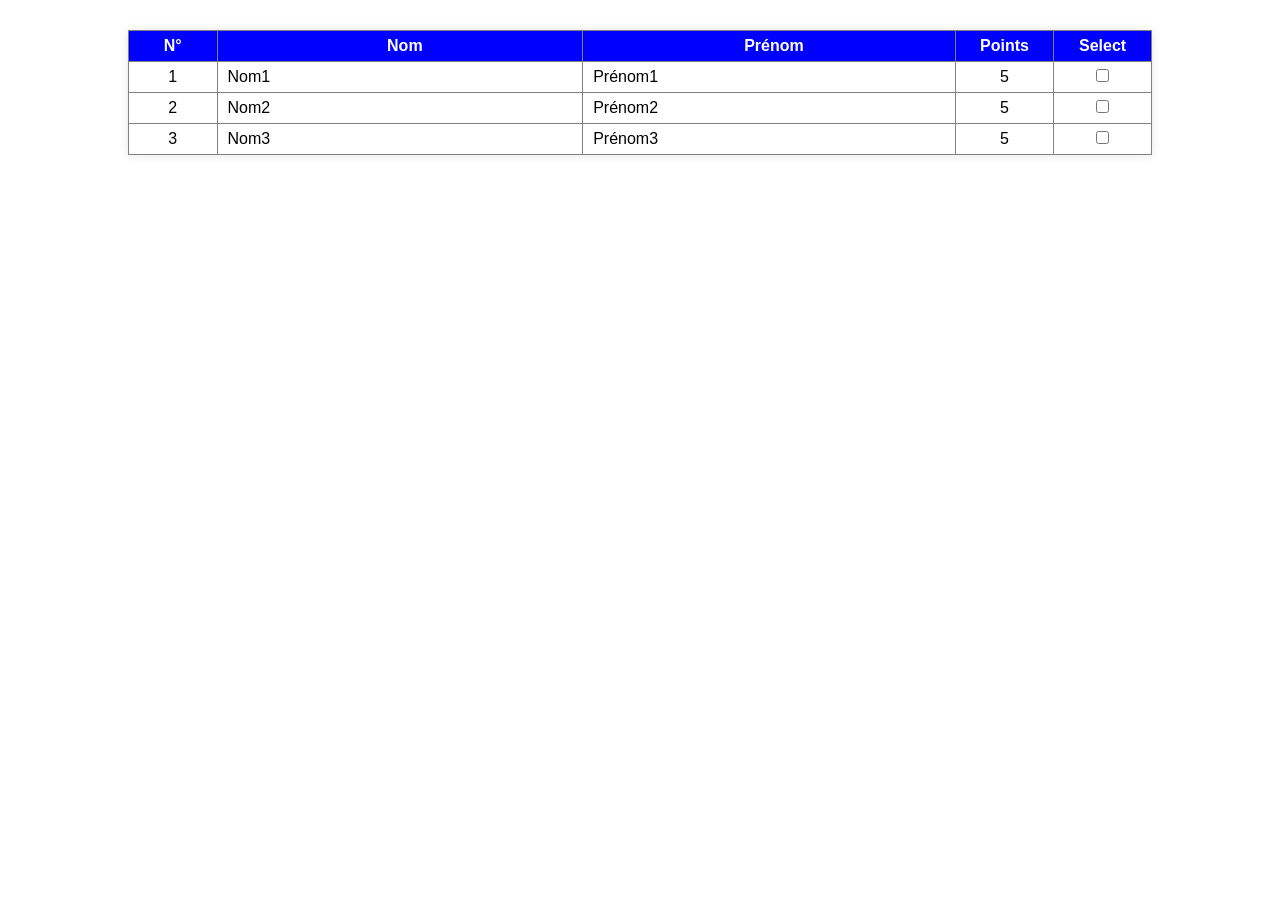
==== etape1/index.html @ 9f88ea73 "step1 step1" ====
<!DOCTYPE html>
<html lang="en">
<head>
    <meta charset="UTF-8">
    <meta name="viewport" content="width=device-width, initial-scale=1.0">
    <link rel="stylesheet" href="https://cdnjs.cloudflare.com/ajax/libs/font-awesome/5.15.2/css/all.min.css">
	<link rel="stylesheet" href="style.css" />
	<title>Tableau</title>

</head>
<body>
    <div class="table_container">
    <table border="1">
        <thead>
            <tr>
                <th class="col_number">N°</th>
                <th class="col_text" id="nomcol">Nom</th>
                <th class="col_text" id="prenomcol">Prénom</th>
                <th class="col_number">Points</th>
                <th class="col_chkbox">Select</th>
            </tr>
        </thead>
        <tr>
            <td class="col_number">1</td>
            <td class="col_text">Nom1</td>
            <td class="col_text">Prénom1</td>
            <td class="col_number">5</td>
            <td class="col_chkbox"><input type="checkbox"></td>
        </tr>
        <tr>
            <td class="col_number">2</td>
            <td class="col_text">Nom2</td>
            <td class="col_text">Prénom2</td>
            <td class="col_number">5</td>
            <td class="col_chkbox"><input type="checkbox"></td>
        </tr>
        <tr>
            <td class="col_number">3</td>
            <td class="col_text">Nom3</td>
            <td class="col_text">Prénom3</td>
            <td class="col_number">5</td>
            <td class="col_chkbox"><input type="checkbox"></td>
        </tr>
    </table>
    </div>
</body>
</html>
---- etape1/style.css ----
* {
    margin: 0;
    padding: 0;
}

table {
    border-collapse: collapse;
    width: 80%;
    margin: 30px auto;
    font-family: Arial, sans-serif;
    background-color: white;
    overflow: hidden;
    box-shadow: 0 0 10px rgba(0, 0, 0, 0.1);
}

thead {
    background-color: blue;
    color: white;
    padding: 15px;
    text-align: center;
    font-size: 16px;
}

.table_container {
    display: flex;
    justify-content: center;
    align-items: center;
}

.col_number {
    height: 30px;
    width: 120px;
    text-align: center;
}

.col_text {
    height: 30px;
    width: 500px;
    text-align: left;
    padding-left: 10px;
}

#nomcol {
    text-align: center;
}

#prenomcol {
    text-align: center;
}

.col_chkbox {
    height: 30px;
    width: 120px;
    text-align: center;
}
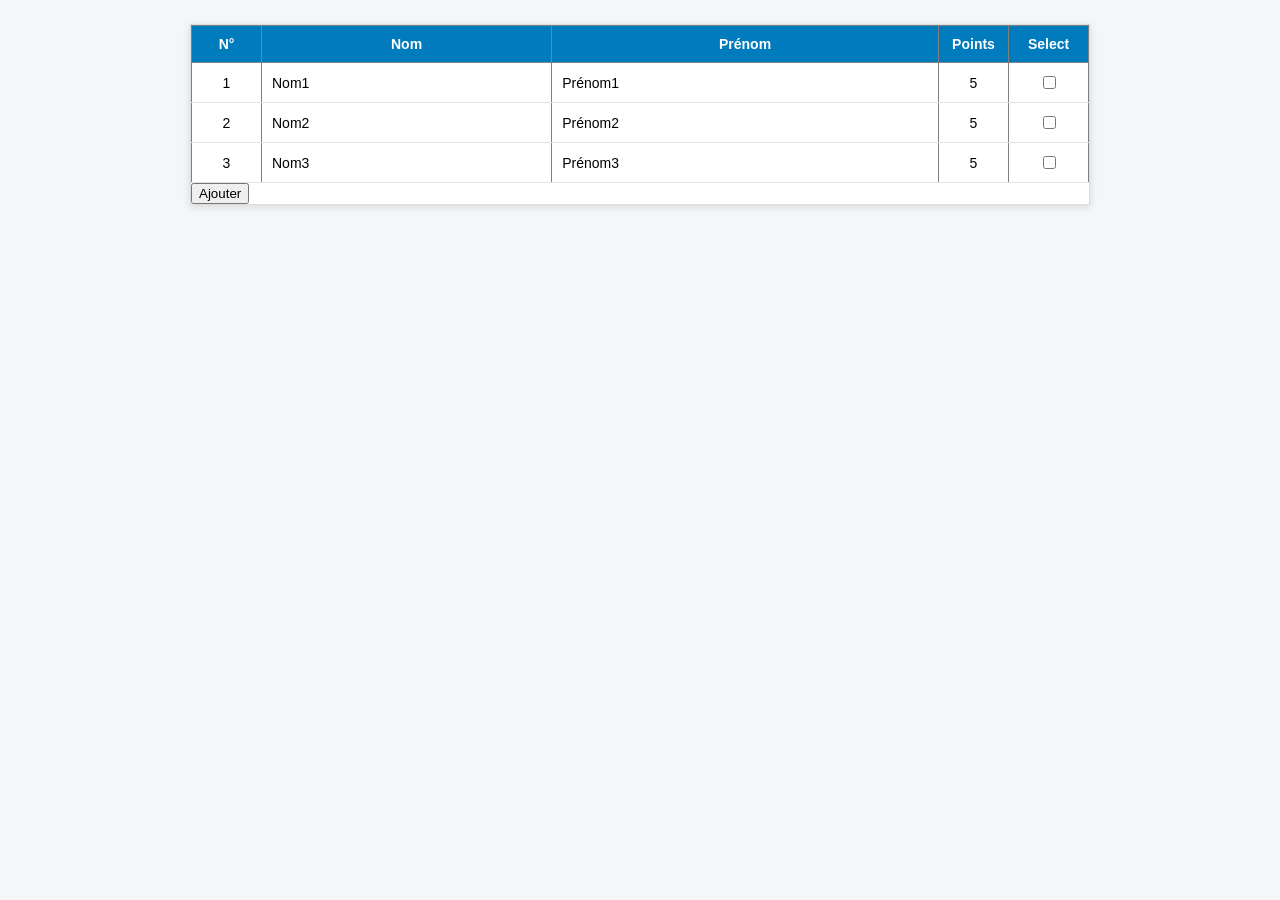
==== commit c5f0fed8: "Projet Terminé Projet Terminé" ====
--- a/etape1/index.html
+++ b/etape1/index.html
@@ -1,47 +1,49 @@
 <!DOCTYPE html>
-<html lang="en">
+<html lang="fr">
 <head>
     <meta charset="UTF-8">
     <meta name="viewport" content="width=device-width, initial-scale=1.0">
-    <link rel="stylesheet" href="https://cdnjs.cloudflare.com/ajax/libs/font-awesome/5.15.2/css/all.min.css">
 	<link rel="stylesheet" href="style.css" />
-	<title>Tableau</title>
-
+	<title>Person - Etape 1</title>
 </head>
 <body>
-    <div class="table_container">
-    <table border="1">
-        <thead>
-            <tr>
-                <th class="col_number">N°</th>
-                <th class="col_text" id="nomcol">Nom</th>
-                <th class="col_text" id="prenomcol">Prénom</th>
-                <th class="col_number">Points</th>
-                <th class="col_chkbox">Select</th>
-            </tr>
-        </thead>
-        <tr>
-            <td class="col_number">1</td>
-            <td class="col_text">Nom1</td>
-            <td class="col_text">Prénom1</td>
-            <td class="col_number">5</td>
-            <td class="col_chkbox"><input type="checkbox"></td>
-        </tr>
-        <tr>
-            <td class="col_number">2</td>
-            <td class="col_text">Nom2</td>
-            <td class="col_text">Prénom2</td>
-            <td class="col_number">5</td>
-            <td class="col_chkbox"><input type="checkbox"></td>
-        </tr>
-        <tr>
-            <td class="col_number">3</td>
-            <td class="col_text">Nom3</td>
-            <td class="col_text">Prénom3</td>
-            <td class="col_number">5</td>
-            <td class="col_chkbox"><input type="checkbox"></td>
-        </tr>
-    </table>
+    <div id="table_container">
+        <table id="personTable" border="1">
+            <thead>
+                <tr>
+                    <th>N°</th>
+                    <th>Nom</th>
+                    <th>Prénom</th>
+                    <th>Points</th>
+                    <th>Select</th>
+                </tr>
+            </thead>
+            <tbody id="person_body">
+                <tr>
+                    <td class="col_number">1</td>
+                    <td class="col_text">Nom1</td>
+                    <td class="col_text">Prénom1</td>
+                    <td class="col_number">5</td>
+                    <td class="col_chkbox"><input type="checkbox"></td>
+                </tr>
+                <tr>
+                    <td class="col_number">2</td>
+                    <td class="col_text">Nom2</td>
+                    <td class="col_text">Prénom2</td>
+                    <td class="col_number">5</td>
+                    <td class="col_chkbox"><input type="checkbox"></td>
+                </tr>
+                <tr>
+                    <td class="col_number">3</td>
+                    <td class="col_text">Nom3</td>
+                    <td class="col_text">Prénom3</td>
+                    <td class="col_number">5</td>
+                    <td class="col_chkbox"><input type="checkbox"></td>
+                </tr>
+            </tbody>
+        </table>
+        <button onclick="doInsertRowTable(99, 'nom', 'prenom', 10)">Ajouter</button>
     </div>
+    <script src="script.js"></script>
 </body>
 </html>
--- a/etape1/style.css
+++ b/etape1/style.css
@@ -1,55 +1,52 @@
 * {
+    box-sizing: border-box;
+}
+
+body {
     margin: 0;
-    padding: 0;
+    padding: 24px;
+    background: #f5f6f8;
+}
+
+#table_container {
+    font-family: Calibri, Arial, sans-serif;
+    width: 80%;
+    max-width: 900px;
+    margin: 0 auto;
+    background: #ffffff;
+    border: 1px solid #dddddd;
+    box-shadow: 0 2px 8px rgba(0, 0, 0, 0.12);
 }
 
 table {
+    width: 100%;
     border-collapse: collapse;
-    width: 80%;
-    margin: 30px auto;
-    font-family: Arial, sans-serif;
-    background-color: white;
-    overflow: hidden;
-    box-shadow: 0 0 10px rgba(0, 0, 0, 0.1);
 }
 
-thead {
-    background-color: blue;
-    color: white;
-    padding: 15px;
+th {
+    background: #007bbd;
+    color: #ffffff;
+    padding: 10px;
+    font-size: 14px;
     text-align: center;
-    font-size: 16px;
 }
 
-.table_container {
-    display: flex;
-    justify-content: center;
-    align-items: center;
+td {
+    padding: 10px;
+    border-bottom: 1px solid #e3e3e3;
+    font-size: 14px;
 }
 
 .col_number {
-    height: 30px;
-    width: 120px;
     text-align: center;
+    width: 70px;
 }
 
 .col_text {
-    height: 30px;
-    width: 500px;
     text-align: left;
-    padding-left: 10px;
-}
-
-#nomcol {
-    text-align: center;
-}
-
-#prenomcol {
-    text-align: center;
 }
 
 .col_chkbox {
-    height: 30px;
-    width: 120px;
     text-align: center;
+    width: 80px;
 }
